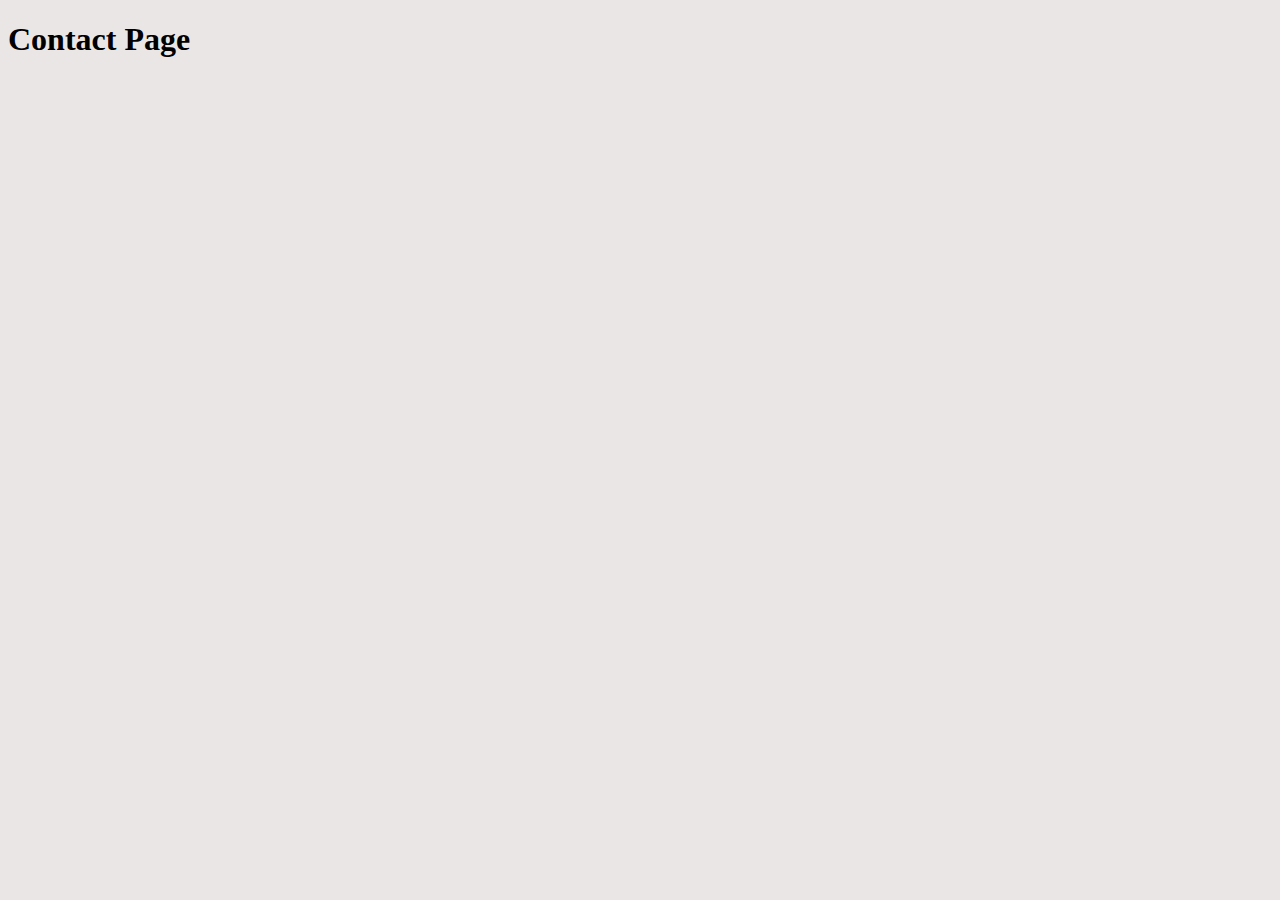
==== contact.html @ e5fb8d88 "Added initial file structure" ====
<!DOCTYPE html>
<html lang="en">
  <head>
    <meta charset="UTF-8" />
    <meta name="viewport" content="width=device-width, initial-scale=1.0" />
    <link rel="stylesheet" href="/css/styles.css" />
    <title>Document</title>
  </head>
  <body>
    <h1>Contact Page</h1>
  </body>
</html>
---- css/styles.css ----
body {
  background-color: rgb(235, 230, 230);
}
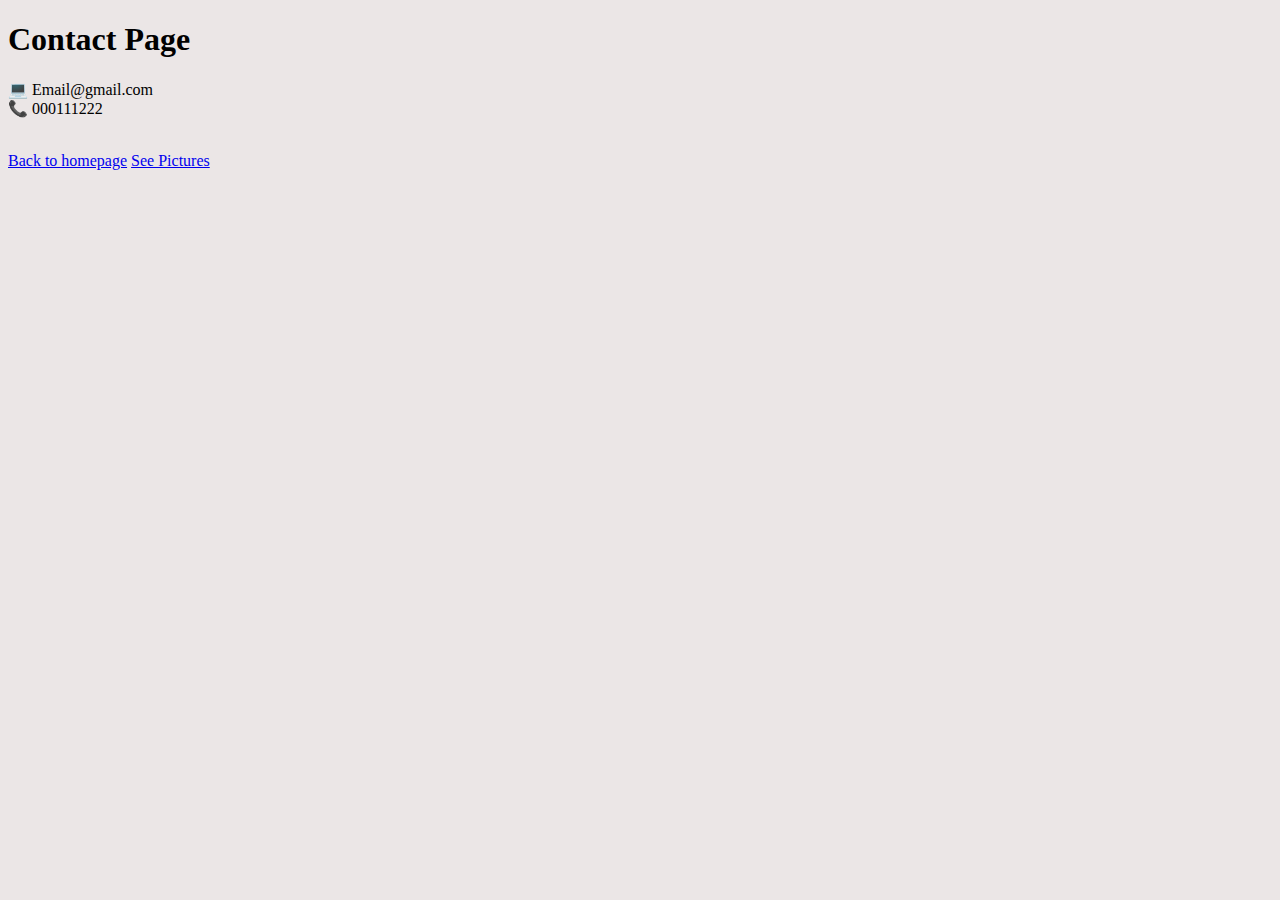
==== commit f3a007df: "Added links" ====
--- a/contact.html
+++ b/contact.html
@@ -8,5 +8,14 @@
   </head>
   <body>
     <h1>Contact Page</h1>
+    <p>
+      💻 Email@gmail.com <br />
+      📞 000111222
+    </p>
+    <br />
+    <div class="links">
+      <a href="/">Back to homepage</a>
+      <a href="/photo.html">See Pictures</a>
+    </div>
   </body>
 </html>
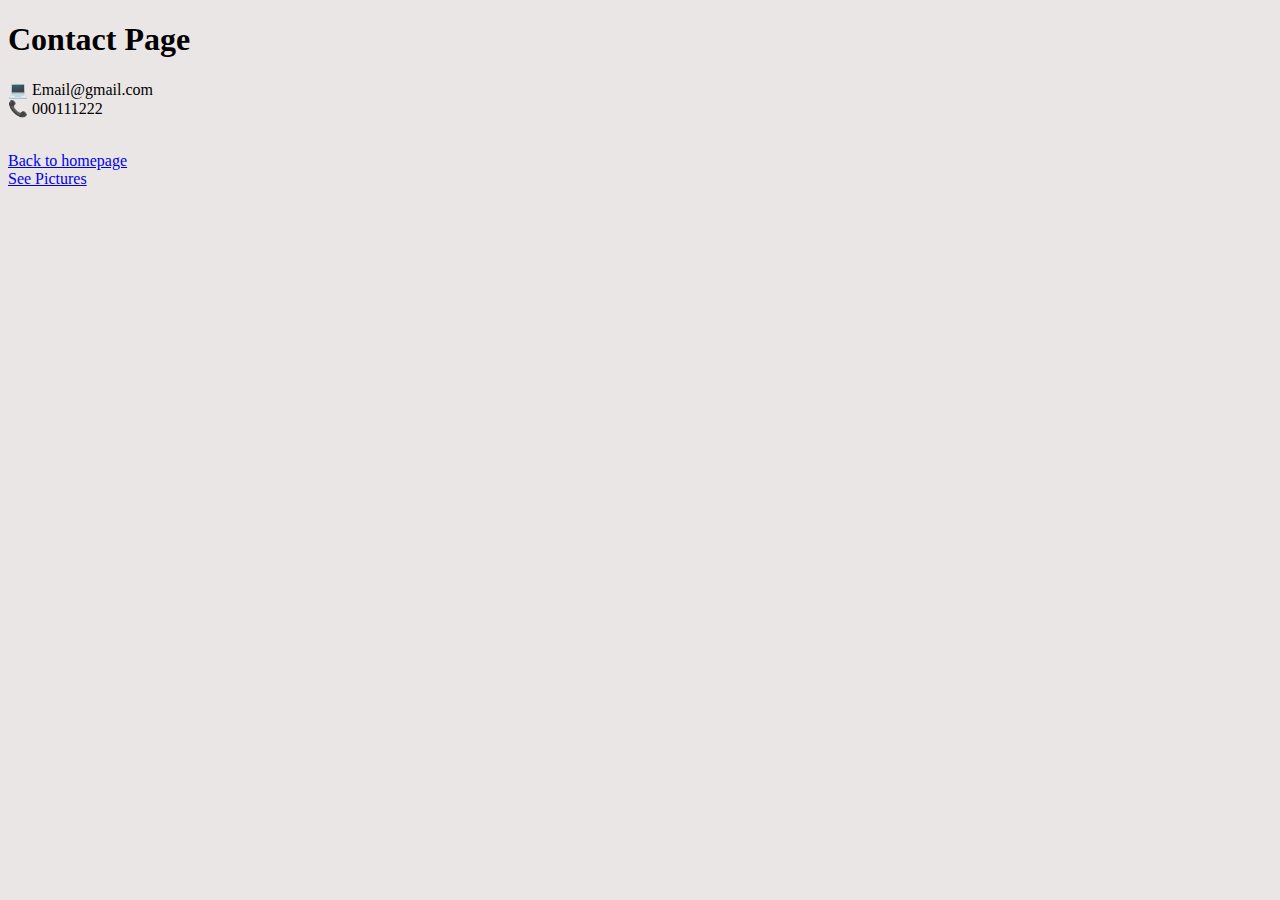
==== commit 9a47f6bb: "added styling" ====
--- a/contact.html
+++ b/contact.html
@@ -14,7 +14,7 @@
     </p>
     <br />
     <div class="links">
-      <a href="/">Back to homepage</a>
+      <a href="/">Back to homepage</a> <br />
       <a href="/photo.html">See Pictures</a>
     </div>
   </body>
--- a/css/styles.css
+++ b/css/styles.css
@@ -1,3 +1,14 @@
 body {
   background-color: rgb(235, 230, 230);
 }
+
+img {
+  display: block;
+  max-width: 230px;
+  max-height: 150px;
+  width: auto;
+  height: auto;
+
+  border: 1px rgb(235, 230, 230);
+  border-radius: 15px;
+}
